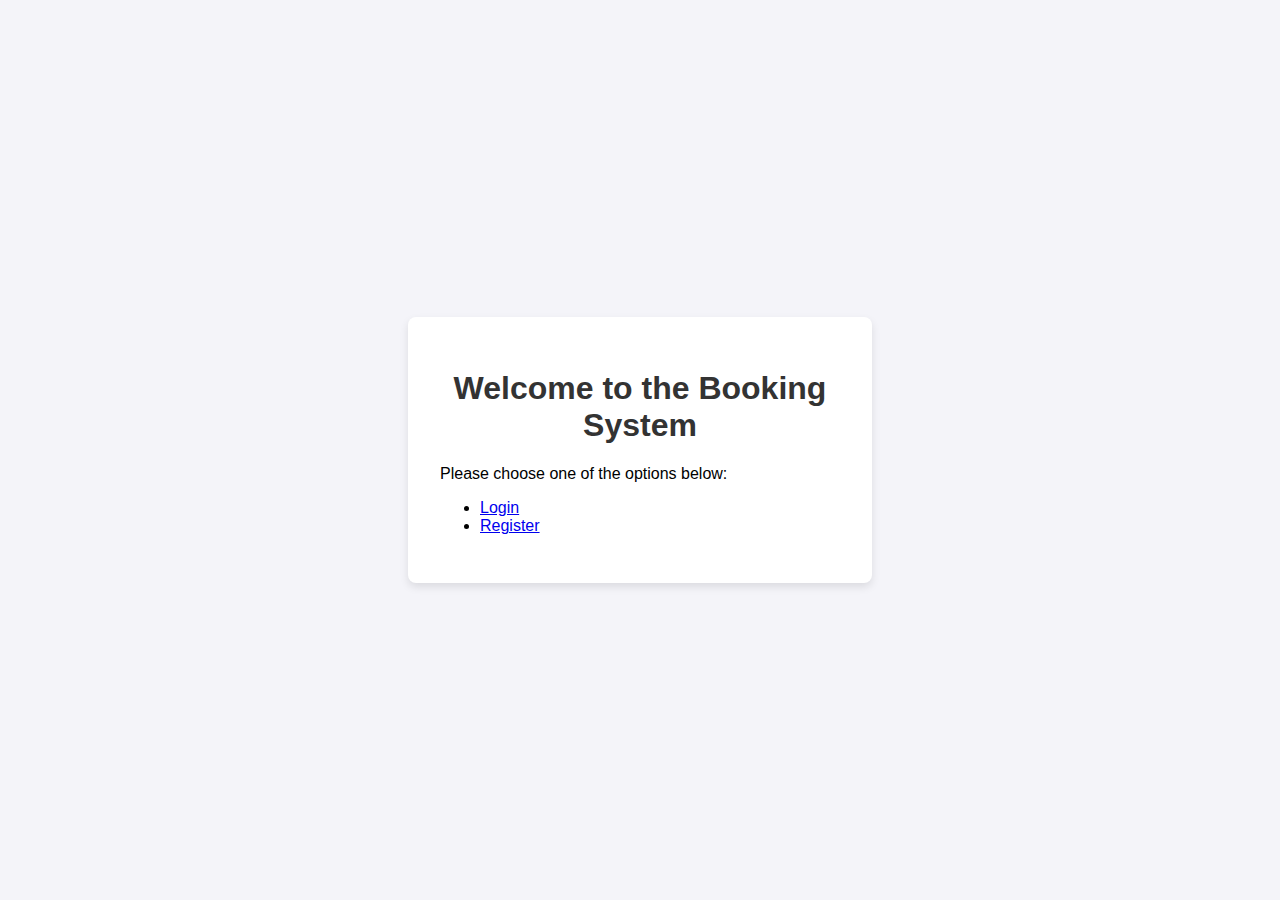
==== views/index.html @ 6a98dc31 "modifications" ====
<!DOCTYPE html>
<html lang="en">

<head>
    <meta charset="UTF-8">
    <meta name="viewport" content="width=device-width, initial-scale=1.0">
    <title>User Login</title>
    <link rel="stylesheet" href="/static/styles.css">
</head>

<body>
    <div class="container">
        <h1>Welcome to the Booking System</h1>
        <p>Please choose one of the options below:</p>
        <ul>
            <li><a href="login">Login</a></li>
            <li><a href="register">Register</a></li>
        </ul>
    </div>
</body>

</html>
---- static/styles.css ----
body {
    font-family: Arial, sans-serif;
    background-color: #f4f4f9;
    display: flex;
    justify-content: center;
    align-items: center;
    height: 100vh;
    margin: 0;
}

.container {
    background-color: white;
    padding: 2rem;
    border-radius: 8px;
    box-shadow: 0 4px 8px rgba(0, 0, 0, 0.1);
    width: 100%;
    max-width: 400px;
}

h1 {
    text-align: center;
    color: #333;
}

label {
    font-weight: bold;
    color: #555;
    display: block;
    margin-bottom: 0.5rem;
    margin-right: 10px;
    width: 100px;
}

input,
select {
    width: 100%;
    padding: 0.8rem;
    margin-bottom: 1rem;
    border: 1px solid #ccc;
    border-radius: 4px;
    box-sizing: border-box;
    font-size: 1rem;
}

button {
    width: 100%;
    background-color: #007bff;
    color: white;
    padding: 0.8rem;
    border: none;
    border-radius: 4px;
    font-size: 1rem;
    cursor: pointer;
}

input[type="checkbox"] {
    vertical-align: left;
}

button:hover {
    background-color: #0056b3;
}

.error {
    color: red;
    font-size: 0.9rem;
}

.success {
    color: green;
    font-size: 0.9rem;
}

/* Responsive design for mobile screens */
@media (max-width: 600px) {
    .container {
        padding: 1.5rem;
        width: 100%;
    }
}
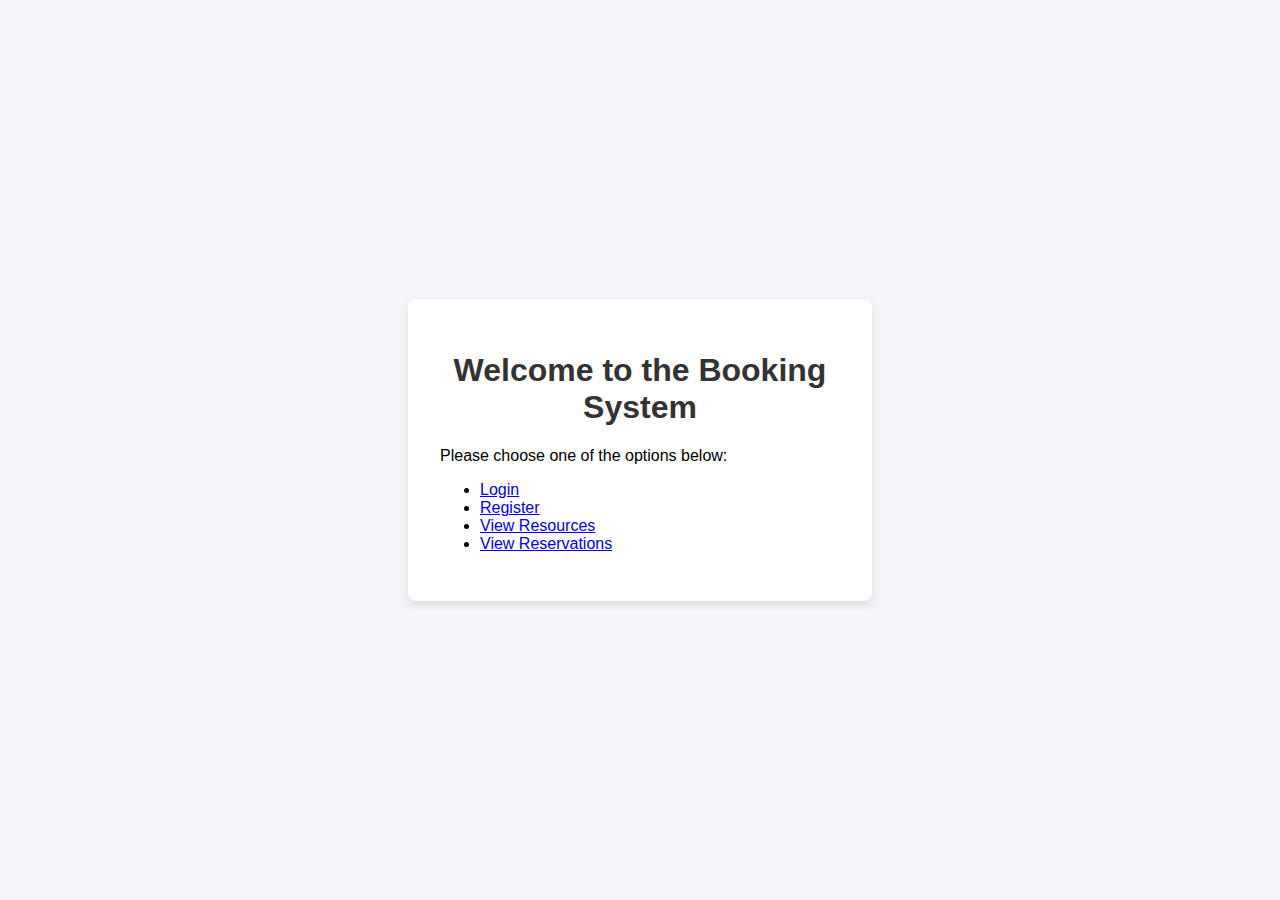
==== commit ff630ea9: "modifications" ====
--- a/views/index.html
+++ b/views/index.html
@@ -4,8 +4,35 @@
 <head>
     <meta charset="UTF-8">
     <meta name="viewport" content="width=device-width, initial-scale=1.0">
-    <title>User Login</title>
+    <title>Booking System</title>
     <link rel="stylesheet" href="/static/styles.css">
+    <script>
+        document.addEventListener('DOMContentLoaded', function () {
+            fetch('/api/user')
+                .then(response => response.json())
+                .then(data => {
+                    const { role } = data;
+                    if (role === 'administrator') {
+                        document.getElementById('adminOptions').style.display = 'block';
+                    }
+                    if (role === 'reserver' || role === 'administrator') {
+                        document.getElementById('reserverOptions').style.display = 'block';
+                    }
+                })
+                .catch(error => console.error('Error fetching user role:', error));
+        });
+
+        function logout() { 
+            fetch('/logout', { 
+                method: 'GET', 
+                credentials: 'same-origin' 
+            }).then(response => { 
+                if (response.ok) { 
+                    window.location.href = '/'; 
+                } 
+            }).catch(error => console.error('Error during logout:', error)); 
+        }
+    </script>
 </head>
 
 <body>
@@ -15,6 +42,16 @@
         <ul>
             <li><a href="login">Login</a></li>
             <li><a href="register">Register</a></li>
+            <li><a href="resources">View Resources</a></li>
+            <li><a href="reservations">View Reservations</a></li>
+            <div id="adminOptions" style="display: none;">
+                <li><a href="resource">Add Resource</a></li>
+                <li><a href="reservation">Add Reservation</a></li>
+            </div>
+            <div id="reserverOptions" style="display: none;">
+                <li><a href="reservation">Book a Resource</a></li>
+            </div>
+            <li id="logoutOption" style="display: none;"><a href="/" onclick="logout()">Logout</a></li>
         </ul>
     </div>
 </body>
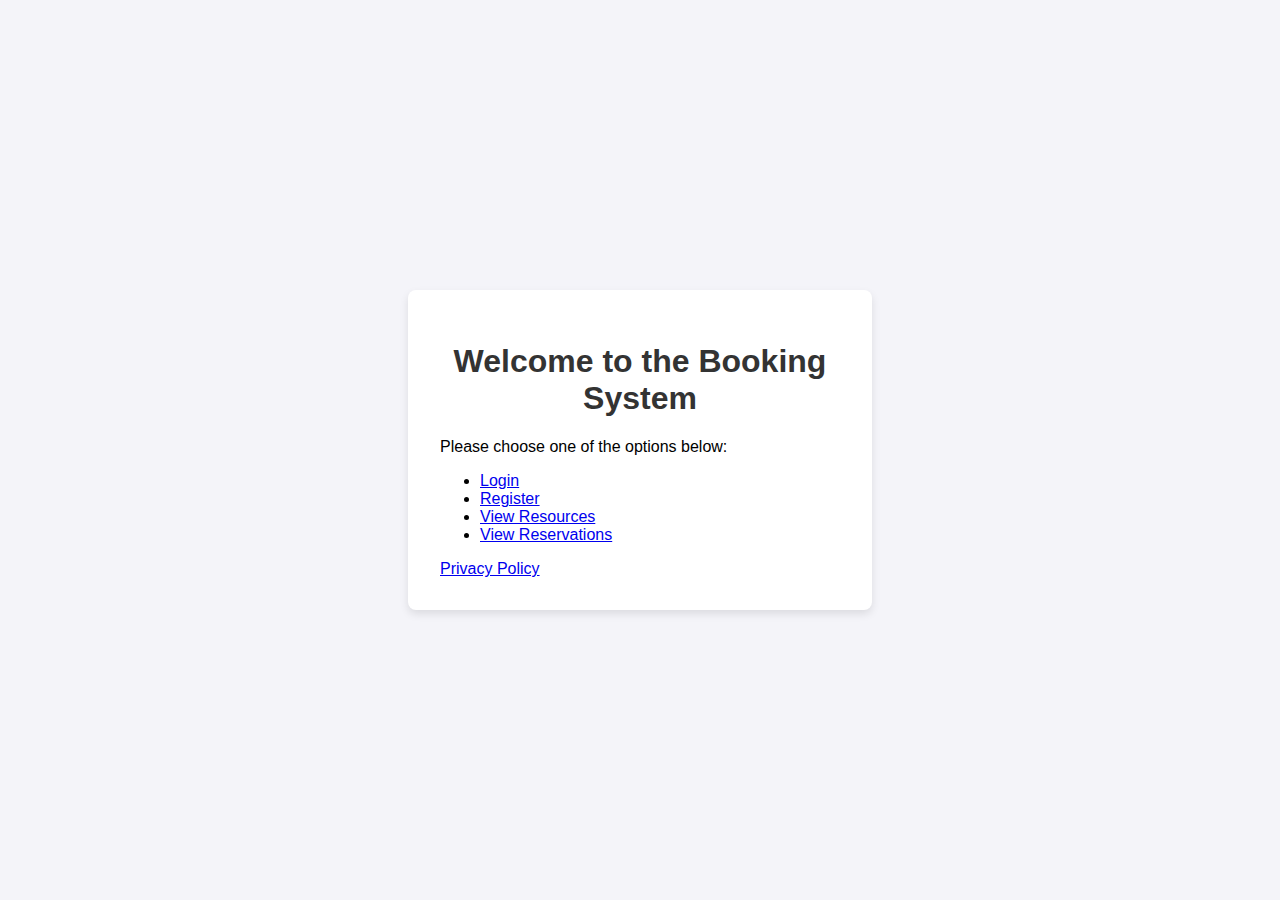
==== commit 1ff3c134: "updates on existing code" ====
--- a/views/index.html
+++ b/views/index.html
@@ -7,30 +7,34 @@
     <title>Booking System</title>
     <link rel="stylesheet" href="/static/styles.css">
     <script>
-        document.addEventListener('DOMContentLoaded', function () {
+        document.addEventListener('DOMContentLoaded', function() {
             fetch('/api/user')
                 .then(response => response.json())
                 .then(data => {
                     const { role } = data;
-                    if (role === 'administrator') {
-                        document.getElementById('adminOptions').style.display = 'block';
-                    }
-                    if (role === 'reserver' || role === 'administrator') {
-                        document.getElementById('reserverOptions').style.display = 'block';
+                    if (role) {
+                        document.getElementById('accountOption').style.display = 'block';
+                        document.getElementById('logoutOption').style.display = 'block';
+                        if (role === 'administrator') {
+                            document.getElementById('adminOptions').style.display = 'block';
+                        }
+                        if (role === 'reserver' || role === 'administrator') {
+                            document.getElementById('reserverOptions').style.display = 'block';
+                        }
                     }
                 })
                 .catch(error => console.error('Error fetching user role:', error));
         });
 
-        function logout() { 
-            fetch('/logout', { 
-                method: 'GET', 
-                credentials: 'same-origin' 
-            }).then(response => { 
-                if (response.ok) { 
-                    window.location.href = '/'; 
-                } 
-            }).catch(error => console.error('Error during logout:', error)); 
+        function logout() {
+            fetch('/logout', {
+                method: 'GET',
+                credentials: 'same-origin'
+            }).then(response => {
+                if (response.ok) {
+                    window.location.href = '/';
+                }
+            }).catch(error => console.error('Error during logout:', error));
         }
     </script>
 </head>
@@ -51,9 +55,11 @@
             <div id="reserverOptions" style="display: none;">
                 <li><a href="reservation">Book a Resource</a></li>
             </div>
-            <li id="logoutOption" style="display: none;"><a href="/" onclick="logout()">Logout</a></li>
+            <li id="accountOption" style="display: none;"><a href="account">Account</a></li> <!-- Add link to Account page -->
+            <li id="logoutOption" style="display: none;"><a href="#" onclick="logout()">Logout</a></li>
         </ul>
+        <a href="/privacy">Privacy Policy</a>
     </div>
 </body>
 
-</html>+</html>
--- a/static/styles.css
+++ b/static/styles.css
@@ -25,10 +25,10 @@
 label {
     font-weight: bold;
     color: #555;
-    display: block;
+    display: inline-block;
     margin-bottom: 0.5rem;
     margin-right: 10px;
-    width: 100px;
+    width: 300px;
 }
 
 input,
@@ -54,7 +54,8 @@
 }
 
 input[type="checkbox"] {
-    vertical-align: left;
+    vertical-align: middle;
+    margin-left: 40px;
 }
 
 button:hover {
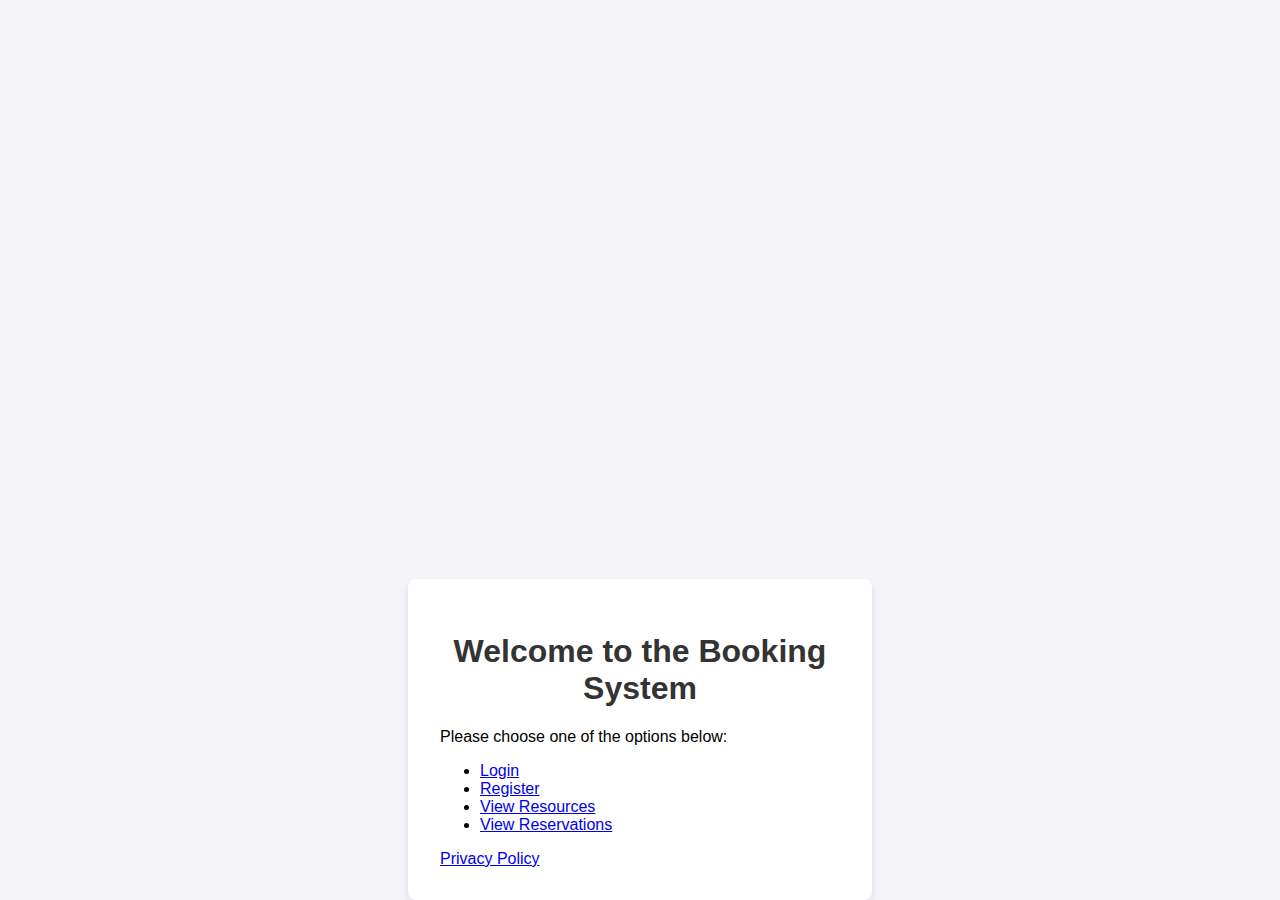
==== commit 5b8ab125: "some modifications" ====
--- a/views/index.html
+++ b/views/index.html
@@ -6,10 +6,15 @@
     <meta name="viewport" content="width=device-width, initial-scale=1.0">
     <title>Booking System</title>
     <link rel="stylesheet" href="/static/styles.css">
-    <script>
-        document.addEventListener('DOMContentLoaded', function() {
+    <script nonce="abc123">
+        document.addEventListener('DOMContentLoaded', function () {
             fetch('/api/user')
-                .then(response => response.json())
+                .then(response => {
+                    if (!response.ok) {
+                        throw new Error('Network response was not ok');
+                    }
+                    return response.json();
+                })
                 .then(data => {
                     const { role } = data;
                     if (role) {
@@ -55,11 +60,12 @@
             <div id="reserverOptions" style="display: none;">
                 <li><a href="reservation">Book a Resource</a></li>
             </div>
-            <li id="accountOption" style="display: none;"><a href="account">Account</a></li> <!-- Add link to Account page -->
+            <li id="accountOption" style="display: none;"><a href="account">Account</a></li>
+            <!-- Add link to Account page -->
             <li id="logoutOption" style="display: none;"><a href="#" onclick="logout()">Logout</a></li>
         </ul>
         <a href="/privacy">Privacy Policy</a>
     </div>
 </body>
 
-</html>
+</html>--- a/static/styles.css
+++ b/static/styles.css
@@ -9,6 +9,7 @@
 }
 
 .container {
+    margin-top: auto;
     background-color: white;
     padding: 2rem;
     border-radius: 8px;
@@ -44,8 +45,8 @@
 
 button {
     width: 100%;
-    background-color: #007bff;
-    color: white;
+    background-color: #00ff95;
+    color: rgb(15, 14, 14);
     padding: 0.8rem;
     border: none;
     border-radius: 4px;
@@ -60,6 +61,20 @@
 
 button:hover {
     background-color: #0056b3;
+}
+
+table {
+    margin-top: 20px;
+    width: 100%;
+}
+
+table, th, td {
+    border: 1px solid black; 
+}
+
+th, td {
+    padding: 8px; 
+    text-align: left; 
 }
 
 .error {
